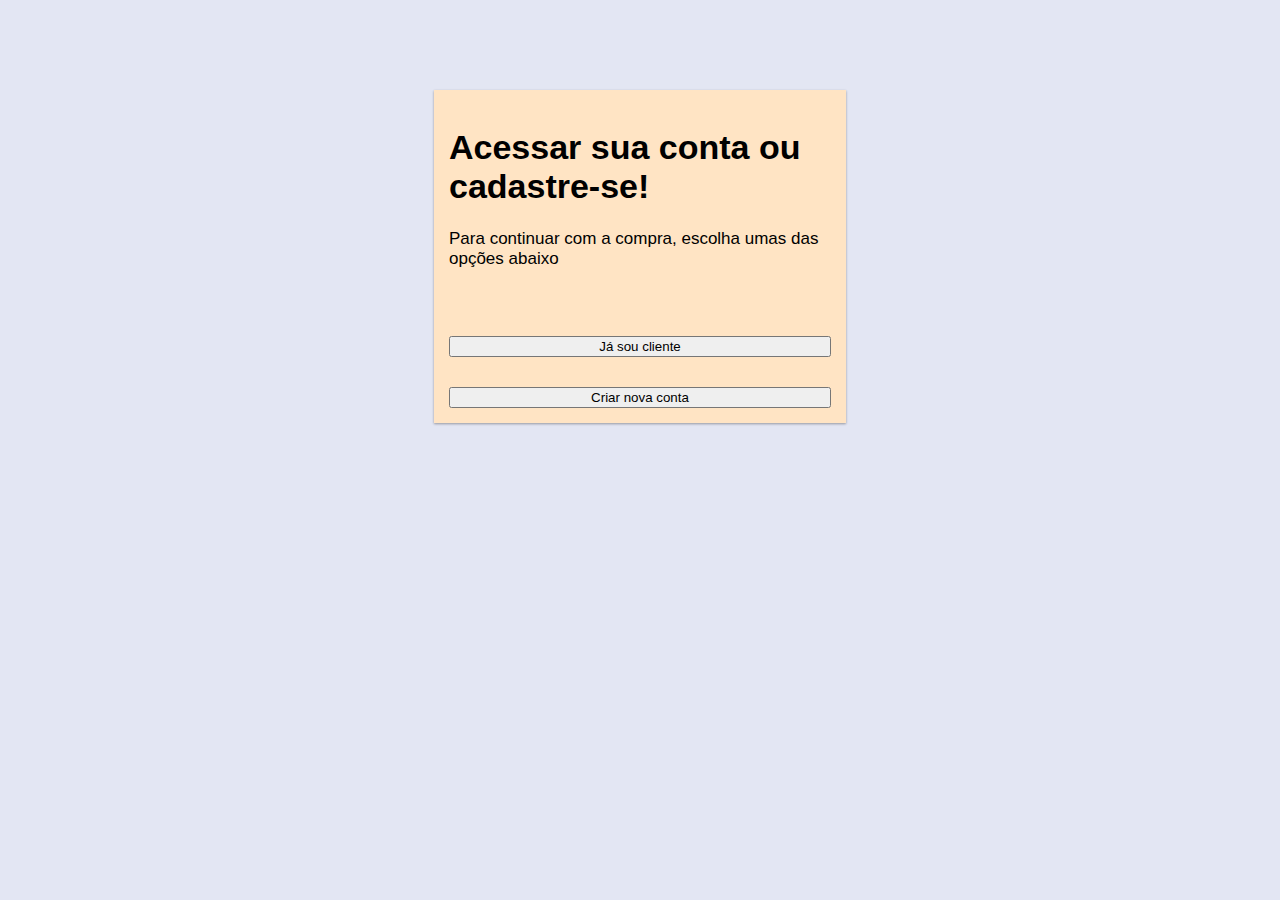
==== acesso.html @ 408a2f61 "implementado a primeira parte do html e css da pagina principal(home page)" ====
<!DOCTYPE html>
<html lang="pt_br">
<head>
    <link href="https://cdn.jsdelivr.net/npm/bootstrap@5.0.2/dist/css/bootstrap.min.css" rel="stylesheet" integrity="sha384-EVSTQN3/azprG1Anm3QDgpJLIm9Nao0Yz1ztcQTwFspd3yD65VohhpuuCOmLASjC" crossorigin="anonymous">
    <link rel="stylesheet" href="css/style.css">
    <link rel="stylesheet" href="css/login_page.css">
    <meta charset="UTF-8">
    <title>Title</title>

</head>
<body>

<script type="application/javascript" src = 'js/main.js'></script>
<div class="container" id="logreg-forms">
<!-- formulario para enviar os dados para api -->

    <form>

        <div >
     <h1 id="Acessar_conta">Acessar sua conta ou cadastre-se!</h1>
        <p id="">Para continuar com a compra, escolha umas das opções abaixo</p>

            </div>
<br><br>

<div class="login_page" id="login_page">



    <a href="login.html"><button type="button" class="btn btn-danger btn-lg btn-block" id="btn1">Já sou cliente</button></a>
    <br>
    <a href="cadastro.html"><button type="button" class="btn btn-light btn-lg btn-block" id="btn2">Criar nova conta</button></a>


                </div >


    </form>

</div>






<script src="https://cdn.jsdelivr.net/npm/bootstrap@5.0.2/dist/js/bootstrap.bundle.min.js" integrity="sha384-MrcW6ZMFYlzcLA8Nl+NtUVF0sA7MsXsP1UyJoMp4YLEuNSfAP+JcXn/tWtIaxVXM" crossorigin="anonymous"></script>
</body>
</html>
---- css/style.css ----
body{
    background-color: #E3E6F3;
    font-family: 'Roboto', sans-serif;
    font-size: 17px;
    color: black;
}

.container {
            display: flex;
            justify-content: center;
            margin: auto;

            }

input {
        height: 50px;
          width: 350px;
          padding: 5px 10px;
          margin:auto;
          box-sizing: border-box;
    border-radius: 10px ;

}

.login_page{


    opacity: 1;
  transition: visibility 0.5s, opacity 0.5s linear;

}


.teste1{
    display: block;
    margin-top: -450px;
    visibility: visible;
    opacity: 1;
  transition: visibility 0.5s, opacity 0.5s linear;

}
.teste2{
    display: block;
    margin-top: -290px;
    visibility: hidden;
    opacity: 1;
  transition: visibility 0.5s, opacity 0.5s linear;

}
.teste3{
    display: block;
    visibility: hidden;
    opacity: 1;
    transition: visibility 0.5s, opacity 0.5s linear;

}

.form-control{
   height: auto;
          width: 350px;
          padding: 10px 10px;
}



#btn1{
    width: 100%;
}

#btn2{
    width: 100%;
}
---- css/login_page.css ----
/* sign in FORM */
#logreg-forms{
    width:412px;
    margin:10vh auto;
    background-color:bisque;
    box-shadow: 0 1px 3px rgba(0,0,0,0.12), 0 1px 2px rgba(0,0,0,0.24);
  transition: all 0.3s cubic-bezier(.25,.8,.25,1);
}
#logreg-forms form {
    width: 100%;
    max-width: 410px;
    padding: 15px;
    margin: auto;
}
#logreg-forms .form-control {
    position: relative;
    box-sizing: border-box;
    height: auto;
    padding: 10px;
    font-size: 16px;
}
#logreg-forms .form-control:focus { z-index: 2; }
#logreg-forms .form-signin input[type="email"] {
    margin-bottom: -1px;
    border-bottom-right-radius: 0;
    border-bottom-left-radius: 0;
}
#logreg-forms .form-signin input[type="password"] {
    border-top-left-radius: 0;
    border-top-right-radius: 0;
}

#logreg-forms .social-login{
    width:390px;
    margin:0 auto;
    margin-bottom: 14px;
}
#logreg-forms .social-btn{
    font-weight: 100;
    color:white;
    width:190px;
    font-size: 0.9rem;
}

#logreg-forms a{
    display: block;
    padding-top:10px;
    color:lightseagreen;
}

#logreg-form .lines{
    width:200px;
    border:1px solid red;
}


#logreg-forms button[type="submit"]{ margin-top:10px; }

#logreg-forms .facebook-btn{  background-color:#3C589C; }

#logreg-forms .google-btn{ background-color: #DF4B3B; }

#logreg-forms .form-reset, #logreg-forms .form-signup{ display: none; }

#logreg-forms .form-signup .social-btn{ width:210px; }

#logreg-forms .form-signup input { margin-bottom: 2px;}

.form-signup .social-login{
    width:210px !important;
    margin: 0 auto;
}

/* Mobile */

@media screen and (max-width:500px){
    #logreg-forms{
        width:300px;
    }

    #logreg-forms  .social-login{
        width:200px;
        margin:0 auto;
        margin-bottom: 10px;
    }
    #logreg-forms  .social-btn{
        font-size: 1.3rem;
        font-weight: 100;
        color:white;
        width:200px;
        height: 56px;

    }
    #logreg-forms .social-btn:nth-child(1){
        margin-bottom: 5px;
    }
    #logreg-forms .social-btn span{
        display: none;
    }
    #logreg-forms  .facebook-btn:after{
        content:'Facebook';
    }

    #logreg-forms  .google-btn:after{
        content:'Google+';
    }

}
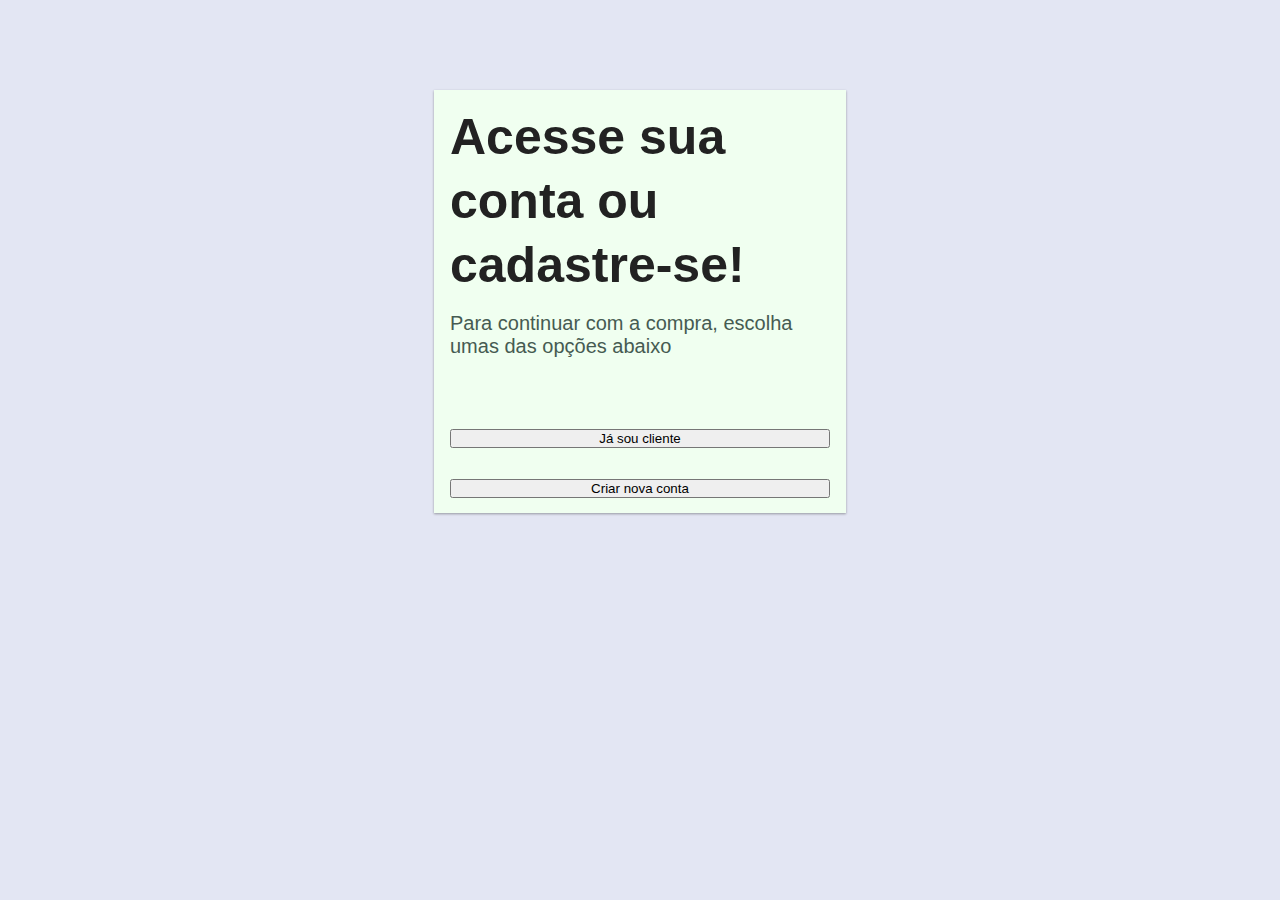
==== commit 41ac9d04: "alteração no css para deixara a pagina responsiva" ====
--- a/acesso.html
+++ b/acesso.html
@@ -1,9 +1,11 @@
 <!DOCTYPE html>
 <html lang="pt_br">
 <head>
+
     <link href="https://cdn.jsdelivr.net/npm/bootstrap@5.0.2/dist/css/bootstrap.min.css" rel="stylesheet" integrity="sha384-EVSTQN3/azprG1Anm3QDgpJLIm9Nao0Yz1ztcQTwFspd3yD65VohhpuuCOmLASjC" crossorigin="anonymous">
+    <link rel="stylesheet" href="css/login_page.css">
     <link rel="stylesheet" href="css/style.css">
-    <link rel="stylesheet" href="css/login_page.css">
+    <link rel="stylesheet" href="css/primeira_tela.css">
     <meta charset="UTF-8">
     <title>Title</title>
 
@@ -11,13 +13,13 @@
 <body>
 
 <script type="application/javascript" src = 'js/main.js'></script>
+
 <div class="container" id="logreg-forms">
 <!-- formulario para enviar os dados para api -->
-
     <form>
 
         <div >
-     <h1 id="Acessar_conta">Acessar sua conta ou cadastre-se!</h1>
+     <h1 id="Acessar_conta">Acesse sua conta ou cadastre-se!</h1>
         <p id="">Para continuar com a compra, escolha umas das opções abaixo</p>
 
             </div>
--- a/css/login_page.css
+++ b/css/login_page.css
@@ -3,9 +3,9 @@
 #logreg-forms{
     width:412px;
     margin:10vh auto;
-    background-color:bisque;
+    background-color:honeydew;
     box-shadow: 0 1px 3px rgba(0,0,0,0.12), 0 1px 2px rgba(0,0,0,0.24);
-  transition: all 0.3s cubic-bezier(.25,.8,.25,1);
+    transition: all 0.3s cubic-bezier(.25,.8,.25,1);
 }
 #logreg-forms form {
     width: 100%;
@@ -99,11 +99,11 @@
         display: none;
     }
     #logreg-forms  .facebook-btn:after{
-        content:'Facebook';
+        content:';
     }
 
     #logreg-forms  .google-btn:after{
-        content:'Google+';
+        content:'';
     }
 
 }--- a/css/style.css
+++ b/css/style.css
@@ -6,6 +6,7 @@
 }
 
 .container {
+
             display: flex;
             justify-content: center;
             margin: auto;
--- a/css/primeira_tela.css
+++ b/css/primeira_tela.css
@@ -0,0 +1,309 @@
+* {
+    margin: 0;
+    padding: 0;
+    box-sizing: border-box;
+    font-family: Spartan, sans-serif;
+}
+
+h1{
+    font-size: 50px;
+    line-height: 64px;
+    color: #222;
+}
+h2{
+    font-size: 46px;
+    line-height: 54px;
+    color: #222;
+}
+
+
+
+h4{
+ font-size: 20px;
+    color: #222;
+}
+
+h6{
+   font-weight: 700;
+    font-size: 12px;
+}
+
+p{
+    font-size: 20px;
+    margin: 15px 0 20px 0;
+    color: #465b52;
+}
+
+.selection-p1 {
+    padding: 40px 80px;
+}
+
+.selection-m1 {
+    margin: 40px 0;
+}
+
+body{
+    width: 100%;
+}
+
+/* Cabeçalho */
+
+#header{
+    min-width: 562px;
+
+    display: flex;
+    align-items: center;
+    justify-content: space-between;
+    padding: 10px 80px;
+    background-color: #E3E6F3;
+    box-shadow: 0 5px 15px rgba(0, 0, 0, 0.06);
+    z-index: 999;
+    position: sticky;
+    top: 0;
+    left: 0;
+}
+
+#navbar{
+    display: flex;
+    align-items: center;
+    justify-content: center;
+
+}
+#navbar li{
+    list-style: none;
+    margin: 0 20px;
+    position: relative;
+}
+
+#navbar li a{
+    text-decoration: none;
+    color: #222;
+    font-size: 16px;
+    font-weight: 600;
+    transition: 0.3s ease;
+}
+
+#navbar li a:hover{
+    color: darkolivegreen;
+}
+
+#navbar li a.active{
+    color: darkolivegreen;
+
+}
+
+#navbar li a.active::after,
+#navbar li a:hover::after{
+    content: "";
+    width: 30%;
+    height: 2px;
+    background-color: darkolivegreen;
+    position: absolute;
+    bottom: -4px;
+    left: 20px;
+
+}
+#mobile{
+    display: none;
+    align-items: center;
+}
+#close{
+    display: none;
+    align-items: center;
+}
+
+/* Pagina Principal(Home Page)*/
+
+#hero{
+
+    min-width: 562px;
+    background-image: url("../img/hero4.png");
+    height: 90vh;
+    width: 100%;
+    background-size: cover;
+    background-position: top 25% right 0;
+    padding: 0 88px ;
+    display: flex;
+    flex-direction: column;
+    align-items: flex-start;
+    justify-content: center;
+}
+#hero h4{
+
+    padding: 15px;
+}
+#hero h1{
+
+    color: #088178;
+}
+
+#hero button{
+    background-image: url("../img/button.png");
+    background-color: transparent;
+    color: #088178;
+    border: 0;
+    padding: 15px 80px 14px 65px;
+    background-repeat: no-repeat;
+    cursor: pointer;
+    font-weight: 700;
+    font-size: 16px;
+}
+
+/* Produtos */
+#product1{
+    text-align: center;
+
+}
+#product1 .pro-container{
+    display: flex;
+    align-items: center;
+    justify-content: space-between;
+    padding-top: 20px;
+    flex-wrap: wrap;
+    margin: 0 80px;
+}
+
+#product1 .pro{
+    width: 23%;
+    min-width: 250px;
+    padding: 10px 12px;
+    border: 1px solid #cce7d0;
+    border-radius: 25px;
+    cursor: pointer;
+    box-shadow: 20px 20px 30px rgba(0, 0, 0, 0.02);
+    margin: 15px 0;
+    position: relative;
+}
+
+#product1 .pro:hover{
+    box-shadow: 20px 20px 30px rgba(0, 0, 0, 0.02);
+    background-color: #cce7d0;
+    transition: 0.3s ease;
+}
+
+#product1 .pro .des{
+    text-align: start;
+    padding: 10px 0;
+}
+
+
+
+#product1 .pro img{
+    width: 100%;
+    height: 100%;
+    object-fit: cover;
+    border-radius: 20px;
+
+}
+
+#product1 .pro .des span{
+    color: #606063;
+    font-size: 12px;
+
+}
+#product1 .pro .des h5{
+    padding-top: 7px;
+    color: black;
+    font-size: 14px;
+}
+#product1 .pro .des i{
+    font-size: 12px;
+    color: rgb(243,181,25);
+}
+#product1 .pro .des h4{
+    padding-top: 7px;
+    font-size: 15px;
+    font-weight: 700;
+    color: #088178;
+}
+#product1 .pro .cart{
+    font-weight: 500;
+    color: #088178;
+    font-size: 12px;
+    font-weight: 700;
+    padding: 10px 10px;
+    background-color: #e8f6ea;
+    border-radius: 50px;
+    border: 1px solid #cce7d0;
+    position: absolute;
+    bottom: 20px;
+    right: 10px;
+}
+
+/* midia Query */
+
+/* deixar o site responsivo */
+
+@media(max-width:799px){
+   #navbar {
+    display: flex;
+       flex-direction: column;
+    align-items: flex-start;
+    justify-content: flex-start;
+       position: fixed;
+       top: 0;
+       right: -300px;
+       height: 100vh;
+       width: 300px;
+       background-color: #E3E6F3;
+       box-shadow: 0 40px 60px rgba(0, 0, 0, 0.01);
+       padding: 80px 0 0 10px;
+        transition: 0.3s ease;
+
+
+}
+    #navbar.active{
+        right: 0px;
+
+    }
+    #navbar li{
+        margin-bottom: 25px;
+    }
+    #mobile{
+    display: flex;
+    align-items: center;
+
+}
+ #mobile i {
+    color: black;
+     font-size: 25px;
+    padding-left: 20px;
+}
+ #close{
+    position: absolute;
+    top: 30px;
+    right: 50px;
+    font-size: 25px;
+    color: black;
+     display: initial;
+ }
+ #cart2{
+    display: none;
+ }
+
+element.style {
+}
+#hero {
+    min-width: 250px;
+
+    height: 70vh;
+   background-position: top 30% right 30%;
+    padding: 0 88px;
+
+}
+#header{
+    min-width: 250px;
+
+}
+#product1 .pro-container{
+    display: flex;
+    align-items: center;
+    justify-content: center;
+    padding-top: 20px;
+    flex-wrap: wrap;
+    margin: 0 80px;
+}
+}
+
+
+
